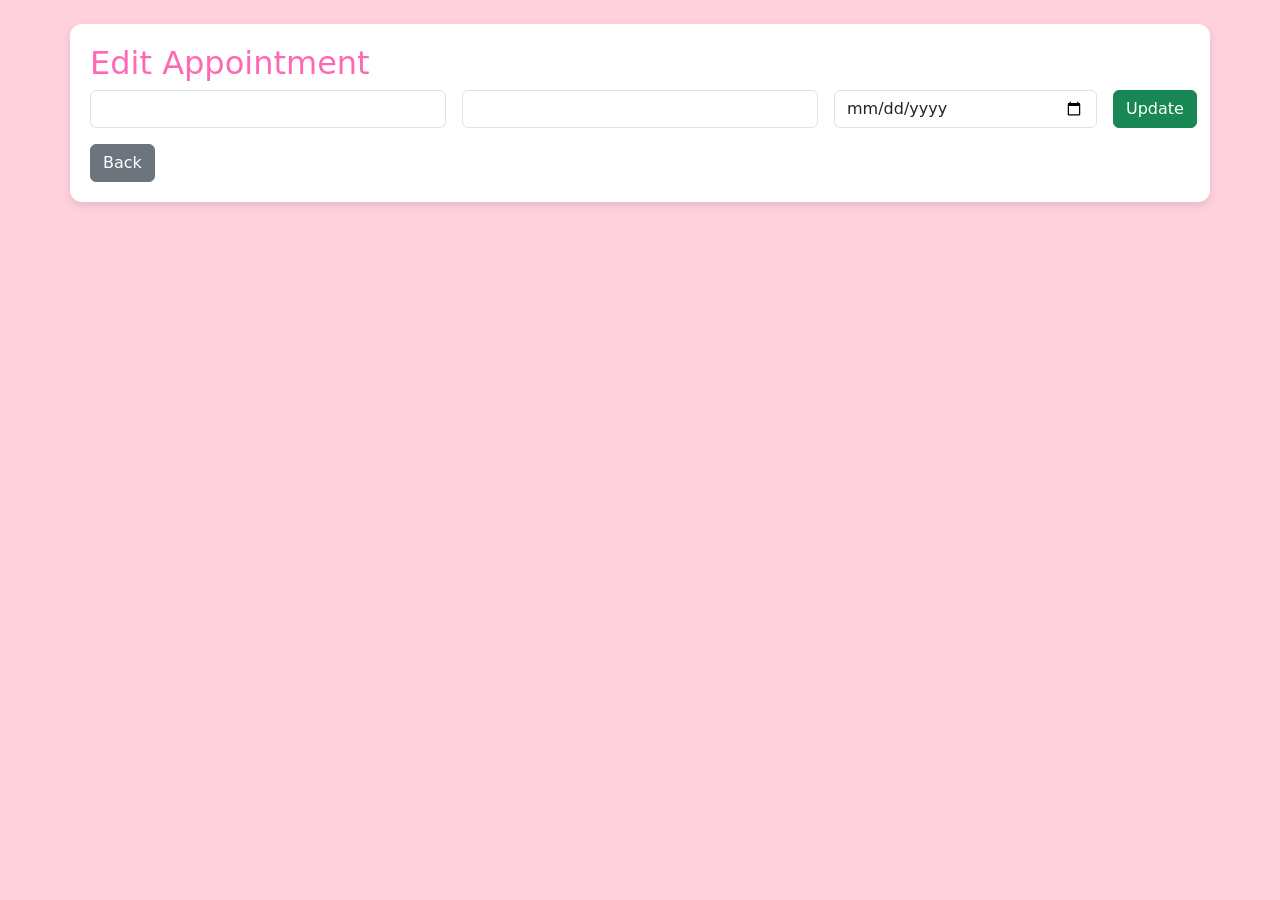
==== src/main/resources/templates/edit.html @ cec451e2 "Initial commit" ====
<!DOCTYPE html>
<html xmlns:th="http://www.thymeleaf.org">
<head>
    <title>Edit Appointment</title>
    <link href="https://cdn.jsdelivr.net/npm/bootstrap@5.3.0/dist/css/bootstrap.min.css" rel="stylesheet">
    <style>
        body { background-color: #FFD1DC; }
        .container {
            background-color: #ffffff;
            padding: 20px;
            border-radius: 12px;
            box-shadow: 0 4px 8px rgba(0,0,0,0.1);
        }
        h2 { color: #FF69B4; }
    </style>
</head>

<body>
<div class="container mt-4">

    <h2>Edit Appointment</h2>

    <form th:action="@{'/update/' + ${appointment.id}}" 
          th:object="${appointment}" 
          method="post" class="row g-3">

        <div class="col-md-4">
            <input type="text" th:field="*{customerName}" class="form-control" required>
        </div>

        <div class="col-md-4">
            <input type="text" th:field="*{serviceType}" class="form-control" required>
        </div>

        <div class="col-md-3">
            <input type="date" th:field="*{date}" class="form-control" required>
        </div>

        <div class="col-md-1">
            <button type="submit" class="btn btn-success">Update</button>
        </div>

    </form>

    <a href="/" class="btn btn-secondary mt-3">Back</a>

</div>
</body>
</html>
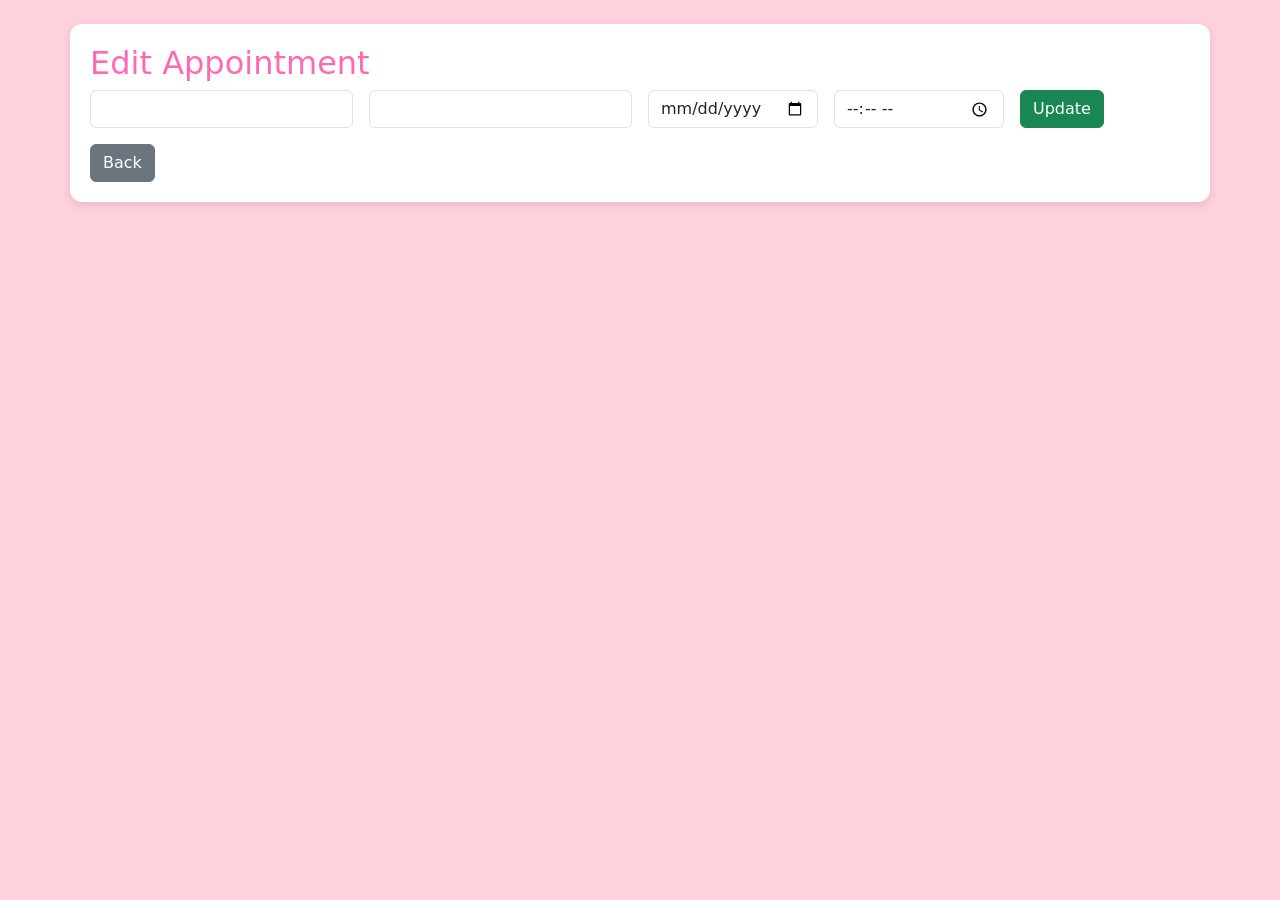
==== commit 93b35fed: "Implement request validation pattern with DTOs and enhance appointment management" ====
--- a/src/main/resources/templates/edit.html
+++ b/src/main/resources/templates/edit.html
@@ -24,16 +24,24 @@
           th:object="${appointment}" 
           method="post" class="row g-3">
 
-        <div class="col-md-4">
-            <input type="text" th:field="*{customerName}" class="form-control" required>
-        </div>
-
-        <div class="col-md-4">
-            <input type="text" th:field="*{serviceType}" class="form-control" required>
+        <div class="col-md-3">
+            <input type="text" th:field="*{name}" class="form-control" required>
+            <span th:if="${#fields.hasErrors('name')}" th:errors="*{name}" class="text-danger"></span>
         </div>
 
         <div class="col-md-3">
+            <input type="text" th:field="*{description}" class="form-control" required>
+            <span th:if="${#fields.hasErrors('description')}" th:errors="*{description}" class="text-danger"></span>
+        </div>
+
+        <div class="col-md-2">
             <input type="date" th:field="*{date}" class="form-control" required>
+            <span th:if="${#fields.hasErrors('date')}" th:errors="*{date}" class="text-danger"></span>
+        </div>
+
+        <div class="col-md-2">
+            <input type="time" th:field="*{time}" class="form-control" required>
+            <span th:if="${#fields.hasErrors('time')}" th:errors="*{time}" class="text-danger"></span>
         </div>
 
         <div class="col-md-1">
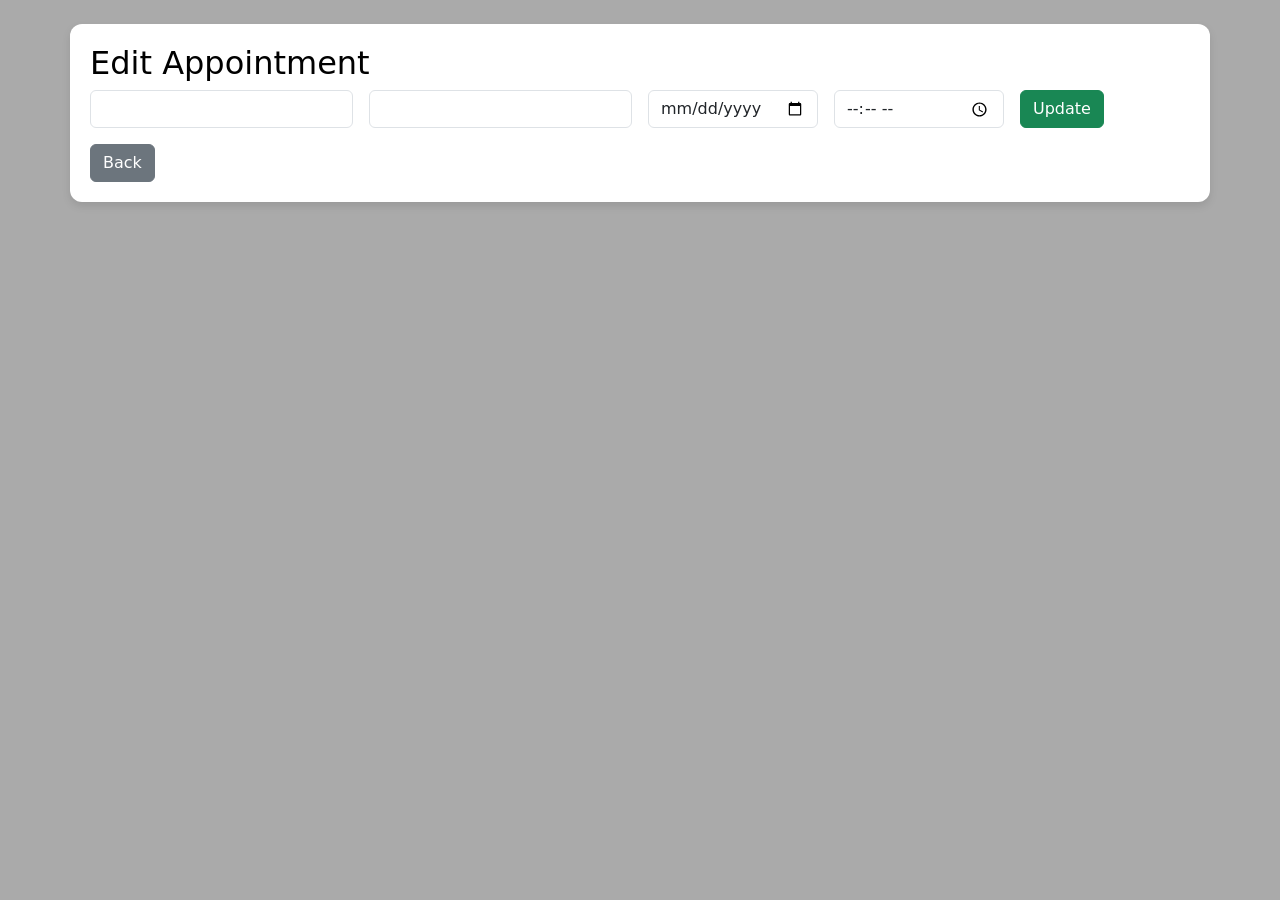
==== commit de287f13: "UI color" ====
--- a/src/main/resources/templates/edit.html
+++ b/src/main/resources/templates/edit.html
@@ -4,14 +4,14 @@
     <title>Edit Appointment</title>
     <link href="https://cdn.jsdelivr.net/npm/bootstrap@5.3.0/dist/css/bootstrap.min.css" rel="stylesheet">
     <style>
-        body { background-color: #FFD1DC; }
+        body { background-color: #aaaaaa; }
         .container {
             background-color: #ffffff;
             padding: 20px;
             border-radius: 12px;
             box-shadow: 0 4px 8px rgba(0,0,0,0.1);
         }
-        h2 { color: #FF69B4; }
+        h2 { color: #000000; }
     </style>
 </head>
 
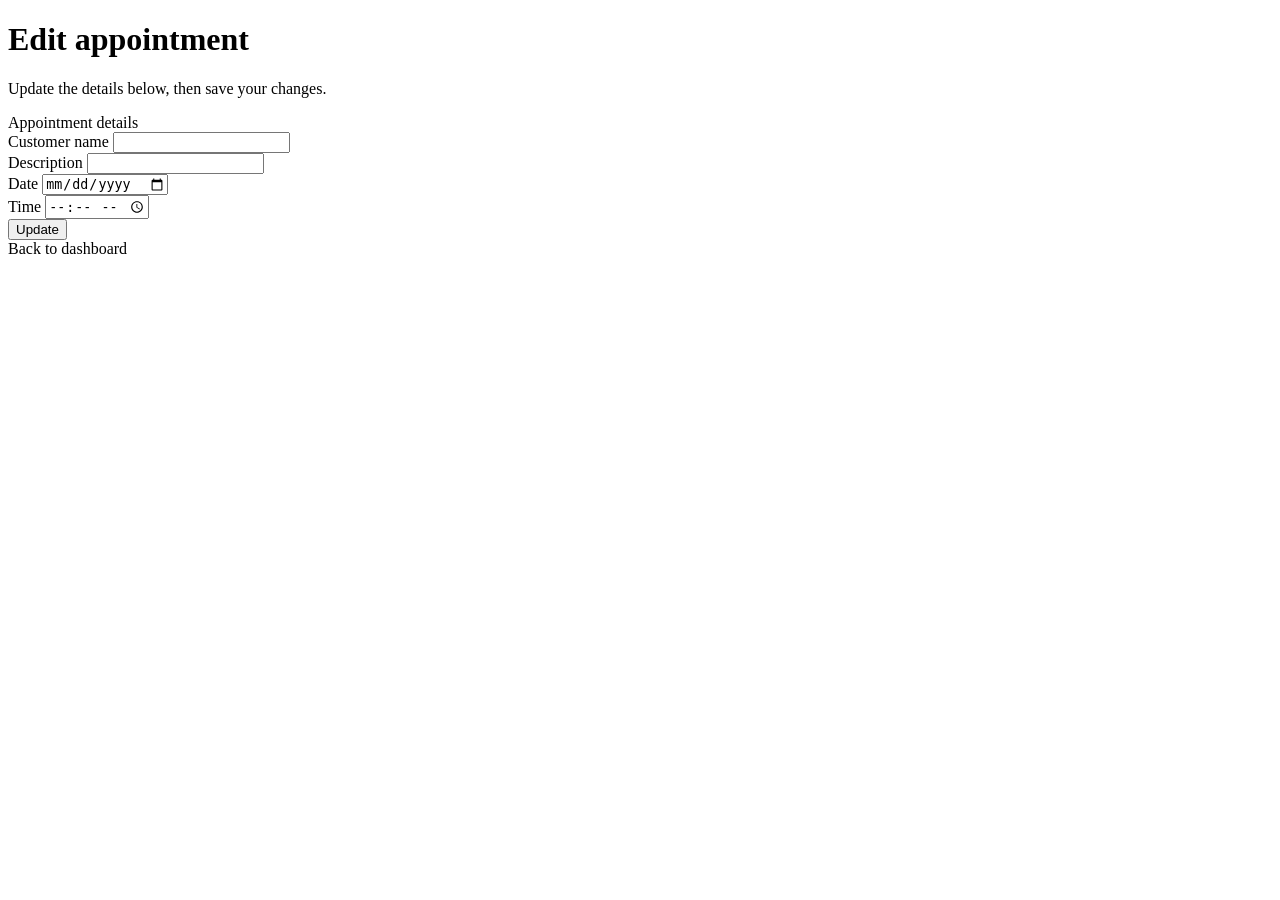
==== commit 894c638f: "Refactor HTML templates for improved structure and styling, including the use of fragments for head " ====
--- a/src/main/resources/templates/edit.html
+++ b/src/main/resources/templates/edit.html
@@ -1,57 +1,63 @@
 <!DOCTYPE html>
-<html xmlns:th="http://www.thymeleaf.org">
-<head>
-    <title>Edit Appointment</title>
-    <link href="https://cdn.jsdelivr.net/npm/bootstrap@5.3.0/dist/css/bootstrap.min.css" rel="stylesheet">
-    <style>
-        body { background-color: #aaaaaa; }
-        .container {
-            background-color: #ffffff;
-            padding: 20px;
-            border-radius: 12px;
-            box-shadow: 0 4px 8px rgba(0,0,0,0.1);
-        }
-        h2 { color: #000000; }
-    </style>
+<html xmlns:th="http://www.thymeleaf.org" xmlns:sec="http://www.thymeleaf.org/extras/spring-security" lang="en">
+<head th:replace="~{fragments :: head('Edit appointment')}">
+    <title>Edit appointment</title>
 </head>
+<body class="app-body">
 
-<body>
-<div class="container mt-4">
+<div class="app-shell">
 
-    <h2>Edit Appointment</h2>
+    <div th:replace="~{fragments :: navbar}"></div>
 
-    <form th:action="@{'/update/' + ${appointment.id}}" 
-          th:object="${appointment}" 
-          method="post" class="row g-3">
+    <header class="app-page-hero">
+        <h1>Edit appointment</h1>
+        <p>Update the details below, then save your changes.</p>
+    </header>
 
-        <div class="col-md-3">
-            <input type="text" th:field="*{name}" class="form-control" required>
-            <span th:if="${#fields.hasErrors('name')}" th:errors="*{name}" class="text-danger"></span>
+    <div class="app-card mb-4">
+        <div class="app-card-header">
+            <i class="bi bi-pencil-square me-2" aria-hidden="true"></i> Appointment details
         </div>
+        <div class="app-card-body">
+            <form th:action="@{'/update/' + ${appointment.id}}"
+                  th:object="${appointment}"
+                  method="post"
+                  class="row g-3">
+                <div class="col-12 col-md-6 col-lg-3">
+                    <label class="app-form-label" for="edit-name">Customer name</label>
+                    <input type="text" id="edit-name" th:field="*{name}" class="form-control" required>
+                    <span th:if="${#fields.hasErrors('name')}" th:errors="*{name}" class="text-danger small d-block mt-1"></span>
+                </div>
+                <div class="col-12 col-md-6 col-lg-3">
+                    <label class="app-form-label" for="edit-description">Description</label>
+                    <input type="text" id="edit-description" th:field="*{description}" class="form-control" required>
+                    <span th:if="${#fields.hasErrors('description')}" th:errors="*{description}" class="text-danger small d-block mt-1"></span>
+                </div>
+                <div class="col-12 col-sm-6 col-lg-2">
+                    <label class="app-form-label" for="edit-date">Date</label>
+                    <input type="date" id="edit-date" th:field="*{date}" class="form-control" required>
+                    <span th:if="${#fields.hasErrors('date')}" th:errors="*{date}" class="text-danger small d-block mt-1"></span>
+                </div>
+                <div class="col-12 col-sm-6 col-lg-2">
+                    <label class="app-form-label" for="edit-time">Time</label>
+                    <input type="time" id="edit-time" th:field="*{time}" class="form-control" required>
+                    <span th:if="${#fields.hasErrors('time')}" th:errors="*{time}" class="text-danger small d-block mt-1"></span>
+                </div>
+                <div class="col-12 col-lg-2 d-flex align-items-end">
+                    <button type="submit" class="btn btn-success w-100">
+                        <i class="bi bi-check-lg me-1" aria-hidden="true"></i> Update
+                    </button>
+                </div>
+            </form>
+        </div>
+    </div>
 
-        <div class="col-md-3">
-            <input type="text" th:field="*{description}" class="form-control" required>
-            <span th:if="${#fields.hasErrors('description')}" th:errors="*{description}" class="text-danger"></span>
-        </div>
-
-        <div class="col-md-2">
-            <input type="date" th:field="*{date}" class="form-control" required>
-            <span th:if="${#fields.hasErrors('date')}" th:errors="*{date}" class="text-danger"></span>
-        </div>
-
-        <div class="col-md-2">
-            <input type="time" th:field="*{time}" class="form-control" required>
-            <span th:if="${#fields.hasErrors('time')}" th:errors="*{time}" class="text-danger"></span>
-        </div>
-
-        <div class="col-md-1">
-            <button type="submit" class="btn btn-success">Update</button>
-        </div>
-
-    </form>
-
-    <a href="/" class="btn btn-secondary mt-3">Back</a>
+    <a th:href="@{/}" class="btn btn-outline-secondary">
+        <i class="bi bi-arrow-left me-1" aria-hidden="true"></i> Back to dashboard
+    </a>
 
 </div>
+
+<script src="https://cdn.jsdelivr.net/npm/bootstrap@5.3.3/dist/js/bootstrap.bundle.min.js"></script>
 </body>
-</html>+</html>
